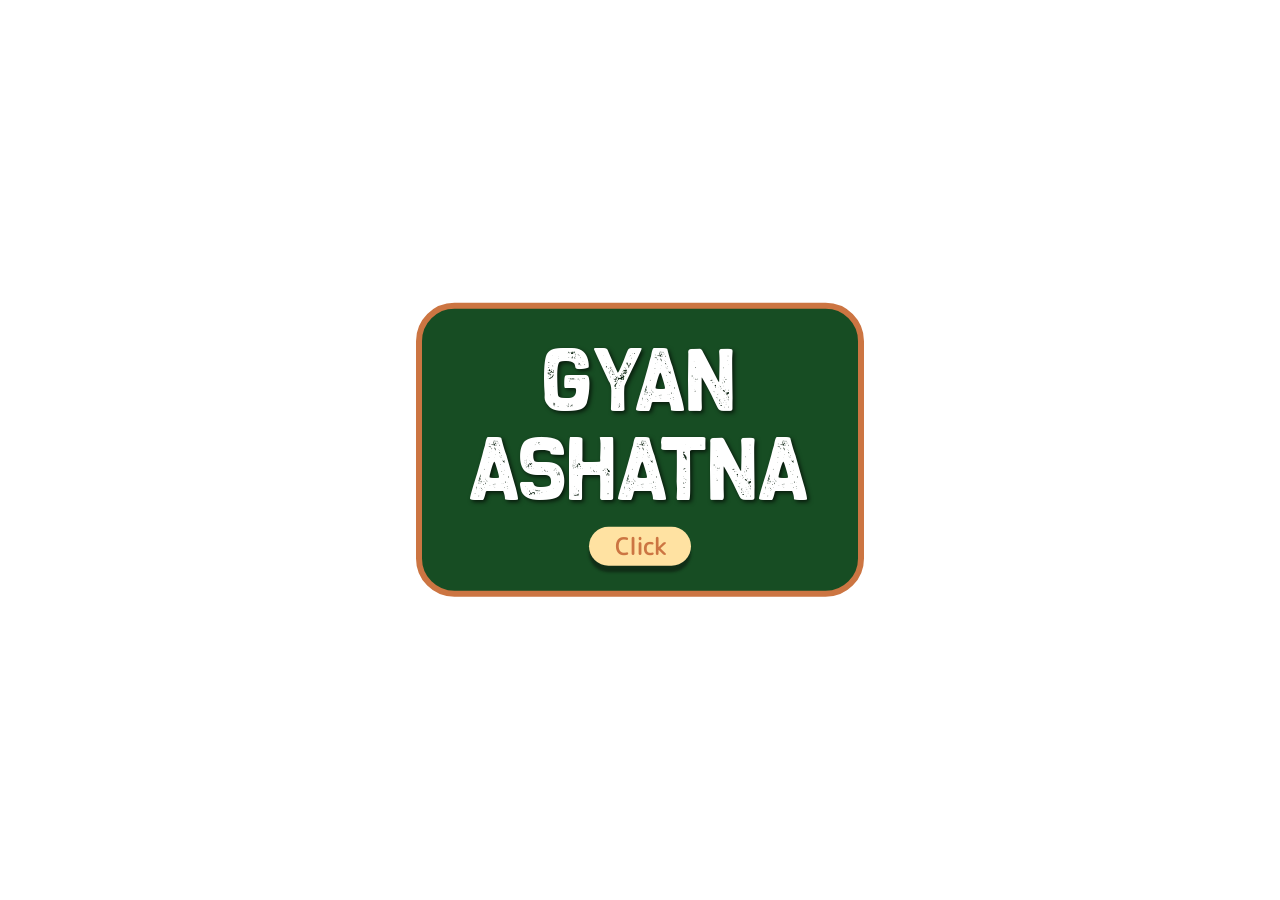
==== index.html @ 42ec93cd "." ====
<!doctype html>
<html lang="en">

<head>
  <meta charset="UTF-8" />
  <meta name="viewport" content="width=device-width, initial-scale=1.0" />

  <title>Document</title>

  <link rel="stylesheet" href="./assets/css/style.css" />

  <!-- Swiper CSS -->
  <link
    rel="stylesheet"
    href="https://cdn.jsdelivr.net/npm/swiper@11/swiper-bundle.min.css"
  />
</head>

<body>

  <!-- Background Video -->
  <video autoplay muted loop playsinline id="bg-video">
    <source
      src="./assets/videos/0_Calculator_Object_1920x1080.mp4"
      type="video/webm"
    />

    <source
      src="./assets/videos/bg-video.mp4"
      type="video/mp4"
    />
  </video>


  <!-- Home Button -->
  <a class="home-button home-btn">
    <img
      src="./assets/images/home.png"
      alt="Home"
    />
  </a>


  <!-- Intro -->
  <div class="intro">

    <span data-lang-key="title"></span>

    <button
      class="click"
      data-lang-key="click"
      type="button"
    >
      click
    </button>

  </div>


  <!-- Page Title -->
  <div class="page-title">
    <span data-lang-key="title"></span>
  </div>


  <!-- Language Buttons -->
  <div class="language-container">

    <div class="english active">
      E
    </div>

    <div class="hindi">
      H
    </div>

    <div class="gujrati">
      G
    </div>

  </div>


  <main>

    <!-- ==================================================
         TOPIC CONTAINER
    =================================================== -->

    <div class="topic-container">

      <a
        class="topic topic-4"
        href="#"
        data-topic="4"
        data-lang-key="title-4"
      ></a>


      <a
        class="topic topic-1"
        href="#"
        data-topic="1"
        data-lang-key="title-1"
      ></a>


      <a
        class="topic topic-2"
        href="#"
        data-topic="2"
        data-lang-key="title-2"
      ></a>


      <a
        class="topic topic-3"
        href="#"
        data-topic="3"
        data-lang-key="title-3"
      ></a>

    </div>


    <!-- ==================================================
         SWIPER SECTION
    =================================================== -->

    <div class="custom-swiper-section">

      <!-- Video Frame -->
      <div class="video-frame">

        <div class="video-swiper swiper">

          <div
            class="swiper-wrapper"
            id="video-swiper-wrapper"
          ></div>

        </div>

      </div>


      <!-- Previous Button -->
      <button
        class="swiper-nav prev-btn"
        type="button"
        aria-label="Previous slide"
      >

        <img
          src="./assets/images/prev-btn.png"
          alt="Previous"
        />

      </button>


      <!-- Next Button -->
      <button
        class="swiper-nav next-btn"
        type="button"
        aria-label="Next slide"
      >

        <img
          src="./assets/images/next-btn.png"
          alt="Next"
        />

      </button>


      <!-- Content Frame -->
      <div class="content-frame">

        <div class="content-swiper swiper">

          <div
            class="swiper-wrapper"
            id="content-swiper-wrapper"
          ></div>

        </div>

      </div>

    </div>

  </main>


  <!-- Swiper JS -->
  <script src="https://cdn.jsdelivr.net/npm/swiper@11/swiper-bundle.min.js"></script>

  <!-- Your JS -->
  <script src="./assets/js/app.js"></script>

</body>

</html>
---- assets/css/style.css ----
@font-face {
  font-family: "BalooRegular";
  src: url("../../fonts/Baloo Regular 400.ttf") format("truetype");
  font-weight: 400;
  font-style: normal;
  font-display: swap;
}

@font-face {
  font-family: "SlugAndLion";
  src: url("../../fonts/The\ Slug\ and\ Lion.otf") format("truetype");
  font-weight: 400;
  font-style: normal;
}

@font-face {
  font-family: "MPLUSRounded1cRegular";
  src: url("../../fonts/MPLUSRounded1c-Regular.ttf") format("truetype");
  font-weight: 400;
  font-style: normal;
}

@font-face {
  font-family: "NotoSansGujaratiBold";
  src: url("../../fonts/NotoSansGujarati-Bold.ttf") format("truetype");
  font-weight: 700;
  font-style: normal;
  font-display: swap;
}

@font-face {
  font-family: "NotoSansGujaratiRegular";
  src: url("../../fonts/NotoSansGujarati-Regular.ttf") format("truetype");
  font-weight: 400;
  font-style: normal;
  font-display: swap;
}


*,
*::before,
*::after {
  box-sizing: border-box;
  margin: 0;
  padding: 0;
}

html,
body {
  margin: 0;
  padding: 0;
  width: 100%;
  height: 100%;
}

body {
  width: 100vw !important;
  height: 100%;
  margin: 0;
  overflow-x: hidden;
  opacity: 1;
  transition: opacity 0.5s ease;
  font-family: "SlugAndLion";
}


#bg-video {
  position: fixed;
  top: 0;
  left: 0;
  width: 100%;
  height: 100%;
  object-fit: cover;
  object-position: center;
  z-index: -1;
}

.home-btn {
  position: fixed;
  top: 1.5vw;
  left: 4%;
  width: 3.5vw;
  z-index: 1000;
  cursor: pointer;
  transform: translateX(-4vw) scale(1);
  transition:
    opacity 0.6s ease,
    transform 0.6s ease;
}

.home-btn:hover {
  transform: scale(1.15);
}

.home-btn img {
  width: 100%;
  display: block;
}

.home-btn:hover img{
       content: url("./../images/home-hov.png");
}

.page-title {
  position: fixed;
  top: 2%;
  left: 50%;
  height: auto;
  text-align: center;
  transition: opacity 3s ease;
  transform: translateX(-50%);
  background-color: #174D23;
  padding: 0.5vw 2vw;
  border: 0.3vw solid white;
  border-radius: 20vw;
  transform: translate(-50%, -5vw);
  transition:
    opacity 0.6s ease,
    transform 0.6s ease;
}

.page-title span {
  font-size: 2.2vw;
  text-align: center;
  color: white;
}

.language-container {
  position: fixed;
  top: 1.5vw;
  right: 5%;
  display: flex;
  width: 9vw;
  padding: 0.2vw 0.3vw;
  height: auto;
  justify-content: space-between;
  align-items: center;
  border: 0.3vw solid transparent;
  background-color: white;
  border-radius: 50vw;
  pointer-events: auto;
  z-index: 1000;
  transform: translateX(4vw);
  transition:
    opacity 0.6s ease,
    transform 0.6s ease;
}

.language-container div {
  width: 2.5vw;
  height: 2.5vw;
  font-size: 1.6vw;
  text-align: center;
  border: 0.3vw solid #1C6152;
  background: transparent !important;
  color: #1C6152;
  cursor: pointer;
  display: flex;
  justify-content: center;
  align-items: center;
  border-radius: 50%;
}

.language-container div:hover {
  background-color: #1C6152 !important;
  color: white;
}

.language-container div.active {
  background-color: #1C6152 !important;
  color: white;
}

.click {
  position: relative;
  overflow: hidden;
  padding: 0.2vw 2vw;
  border: transparent;
  border-radius: 3vw;
  background-color: #ffe2a2;
  font-family: "MPLUSRounded1cRegular";
  margin-top: 1vw;
  font-size: 1.8vw;
  cursor: pointer;
  font-weight: bold;
  transition:
    color 0.4s ease,
    transform 0.3s ease;
  z-index: 1;
  color: #CC7542 !important;
  box-shadow: 0vw 0.5vw 0.2vw rgba(10, 10, 10, 0.447);

}

.click::before {
  content: "";
  position: absolute;
  left: 50%;
  top: 250%;
  /* start from top */
  width: 140%;
  height: 220%;
  /* color: #FFE2A2!important; */
  background-color: #CC7542;
  border-radius: 50%;
  transform: translateX(-50%);
  transition: top 0.45s ease;
  z-index: -1;
}

.click:hover::before {
  top: -35%;
  /* move downward on hover */
}


.click:hover {
  color: #ffe2a2 !important;
  transform: scale(1);
}

main {
  position: relative;
  width: 100%;
  height: 100%;
  display: flex;
  justify-content: center;
  align-items: center;
}

.topic-container {
  width: 40%;
  height: 35vw;
  display: flex;
  justify-content: center;
  flex-direction: column;
  gap: 1.5vw;

  .topic-container {
    transform: translateY(4vw);
    transition:
      opacity 0.7s ease,
      transform 0.7s ease;
  }
}

.topic-container a {
  text-decoration: none;
  color: white;
  padding: 0.5vw 2vw;
  font-size: 2vw;
  width: 100%;
  height: 7vw;
  text-align: center;
  background-color: #174D23;
  border: 0.5vw solid #CC7542;
  border-radius: 1.5vw;
  display: flex;
  justify-content: center;
  align-items: center;
  transform: scale(1);
  transition: transform 0.3s ease, border 0.4s ease-out;
}

.topic-container a:hover {
  /* transform: scale(0.99); */
  border: 0.4vw solid white;
}

.intro {
  position: absolute;
  top: 50%;
  left: 50%;
  transform: translate(-50%, -50%);
  color: white;
  width: 35%;
  height: 23vw;
  background-color: #174d23;
  border: 0.5vw solid #cc7542;
  border-radius: 3vw;
  text-shadow: 2px 2px 4px rgba(0, 0, 0, 0.7);
  display: flex;
  justify-content: center;
  align-items: center;
  flex-direction: column;
  text-align: center;
  opacity: 0;
  visibility: visible;
  pointer-events: auto;
  transition:
    opacity 0.5s ease,
    transform 0.5s ease;
  z-index: 2000;
}

.intro.show {
  opacity: 1;
  transform: translate(-50%, -50%);
}

.intro.hide {
  opacity: 0;
  transform: translate(-50%, -50%) scale(0.96);
  pointer-events: none;
}

.intro span {
  font-size: 7vw;
  line-height: 1 !important;
}

/* Initial hidden states */
.page-title,
.home-btn,
.language-container,
.topic-container {
  opacity: 0;
  pointer-events: none;
}


/* Final visible states */
body.show-main .page-title,
body.show-main .home-btn,
body.show-main .language-container,
body.show-main .topic-container {
  opacity: 1;
  pointer-events: auto;
}

body.show-main .page-title {
  transform: translate(-50%, 0);
}

body.show-main .home-btn {
  opacity: 1;
  pointer-events: auto;
  transform: translateX(0) scale(1);
}

body.show-main .home-btn:hover {
  transform: translateX(0) scale(1.15);
}

body.show-main .language-container {
  transform: translateX(0);
}

body.show-main .topic-container {
  transform: translateY(0);
}

.custom-swiper-section {
  position: relative;
  width: 100%;
  height: 100%;
  display: flex;
  justify-content: center;
  align-items: center;
  flex-direction: column;
  gap: 3vw;
}

.video-frame {
  background-color: red;
  position: relative;
  width: 45vw;
  height: 26vw;
  margin-bottom: 3vw;
  border-radius: 2.4vw;
  overflow: hidden;
  background: #ffffff;
  border: 0.5vw solid #db7a37;

}

.video-swiper {
  width: 100%;
  height: 100%;
}

.video-swiper .swiper-slide {
  width: 100%;
  height: 100%;
}

.video-slide-inner {
  width: 100%;
  height: 100%;
}

.video-slide-inner video {
  width: 100%;
  height: 100%;
  object-fit: cover;
  display: block;
  background: #000;
}

.content-frame {
  position: absolute;
  bottom: 2vw;
  width: 46vw;
  min-height: 5.5vw;
  background: #145324;
  border-radius: 1vw;
  border: 0.22vw solid #db7a37;
  box-shadow: 0 0.3vw 0.8vw rgba(0, 0, 0, 0.18);
  overflow: hidden;
  display: flex;
  justify-content: center;
  align-items: center;
}

.content-swiper {
  width: 100%;
  height: 100%;
}

.content-swiper .swiper-slide {
  width: 100%;
  min-height: 5.5vw;
  display: flex;
  justify-content: center;
  align-items: center;
}

.content-slide-inner {
  width: 100%;
  min-height: 5.5vw;
  display: flex;
  justify-content: center;
  align-items: center;
  text-align: center;
  padding: 0.8vw 1.5vw;
}

.content-slide-inner p {
  color: #ffffff;
  font-size: 1.7vw;
  line-height: 1.2;
  text-transform: uppercase;
  margin: 0;
  font-family: "SlugAndLion";
}

.swiper-nav {
  position: absolute;
  top: 50%;
  transform: translateY(-50%) scale(1);
  width: 4vw;
  border: none;
  background: transparent;
  cursor: pointer;
  z-index: 20;
  transition: transform 0.25s ease, opacity 0.25s ease;
  padding: 0;
}

.swiper-nav img {
  width: 100%;
  display: block;
}

.swiper-nav:hover {
  transform: translateY(-50%) scale(1.08);
}

.prev-btn {
  left: 18%;
}

.prev-btn:hover img{
       content: url("./../images/prev-btn-hov.png");
}

.next-btn:hover img{
       content: url("./../images/next-btn-hov.png");
}

.next-btn {
  right: 18%;
}

.swiper-nav.disabled {
  opacity: 0.35;
  pointer-events: none;
}

/* fade only content/video inside, not whole box */
.video-swiper,
.content-swiper {
  overflow: hidden;
}

/* swiper hidden initially */
.custom-swiper-section {
  display: none;
}

/* show swiper only after topic click */
body.show-swiper .custom-swiper-section {
  display: flex;
}

/* hide topics after topic click */
body.show-swiper .topic-container {
  display: none;
}

.pages {
  position: absolute;
  right: 3%;
  top: 80%;
  transform: translateY(-50%);
  display: none;
  flex-direction: column;
  gap: 1vw;
  z-index: 30;
}

.pages .page {
  width: 3.5vw;
  height: 3.5vw;
  border-radius: 50%;
  background-color: #174d23;
  border: 0.3vw solid #cc7542;
  color: white;
  text-decoration: none;
  display: flex;
  justify-content: center;
  align-items: center;
  font-size: 1.5vw;
  transition: 0.3s ease;
  box-shadow: 0 0.3vw 0.2vw rgba(0, 0, 0, 0.486);
}

.pages .page.active {
  color: white;
  border-color: #cc7542;
  filter: blur(0.1vw);
}

.pages .page:hover {
  transform: scale(1.08);
}

.pranam-container {
  position: absolute;
  width: 45vw;
  height: auto;
  top: 50% !important;
  left: 50% !important;
  transform: translate(-50%, -50%);
  display: flex;
  justify-content: center;
  align-items: center;
}

.pranam-container>.pranam-img {
  position: relative;
  width: 85%;
  height: auto;
  display: block;
}

.pranam-container>.pranam-img>img {
  width: 100%;
  display: block;
}

.pranam-img span {
  z-index: 15;
  position: absolute;
  top: 17%;
  left: 50%;
  font-size: 3.4vw;
  transform: translateX(-50%);
  font-family: "BalooRegular";
  color: #802922;
}

.pranam-container .home-btn-1 {
  position: absolute;
  top: 88%;
  left: 50%;
  transform: translateX(-50%) scale(1);
  width: 15vw;
  height: auto;
  transition: transform 0.2s ease;
  transform-origin: center center;
}

.pranam-container .home-btn-1:hover {
  transform: translateX(-50%) scale(1.15);
}

.pranam-container .home-btn-1 img {
  width: 100%;
  display: block;
}

.home-btn-1 span {
  z-index: 15;
  position: absolute;
  top:50%;
  left: 60%;
  font-size: 2.5vw;
  transform: translate(-50%, -50%);
  font-family: "BalooRegular";
  color: white;
}

.back-btn {
  position: absolute;
  left: 4%;
  top: 4%;
  width: 3vw;
  height: 3vw;
  background-color: white;
  border: 0.25vw solid white;
  border-radius: 50%;
  display: flex;
  justify-content: center;
  align-items: center;
  text-decoration: none;
  transform: scale(1);
  transition: transform 0.3s ease;
  z-index: 50;
}

.back-btn i {
  color: #1C6152;
  font-size: 1vw;
  transition: font-size 0.3s ease;
}

.back-btn:hover {
  transform: scale(1.05);
  background-color: #1C6152;

}

.back-btn:hover i {
  font-size: 1.2vw;
  color: white !important;
}
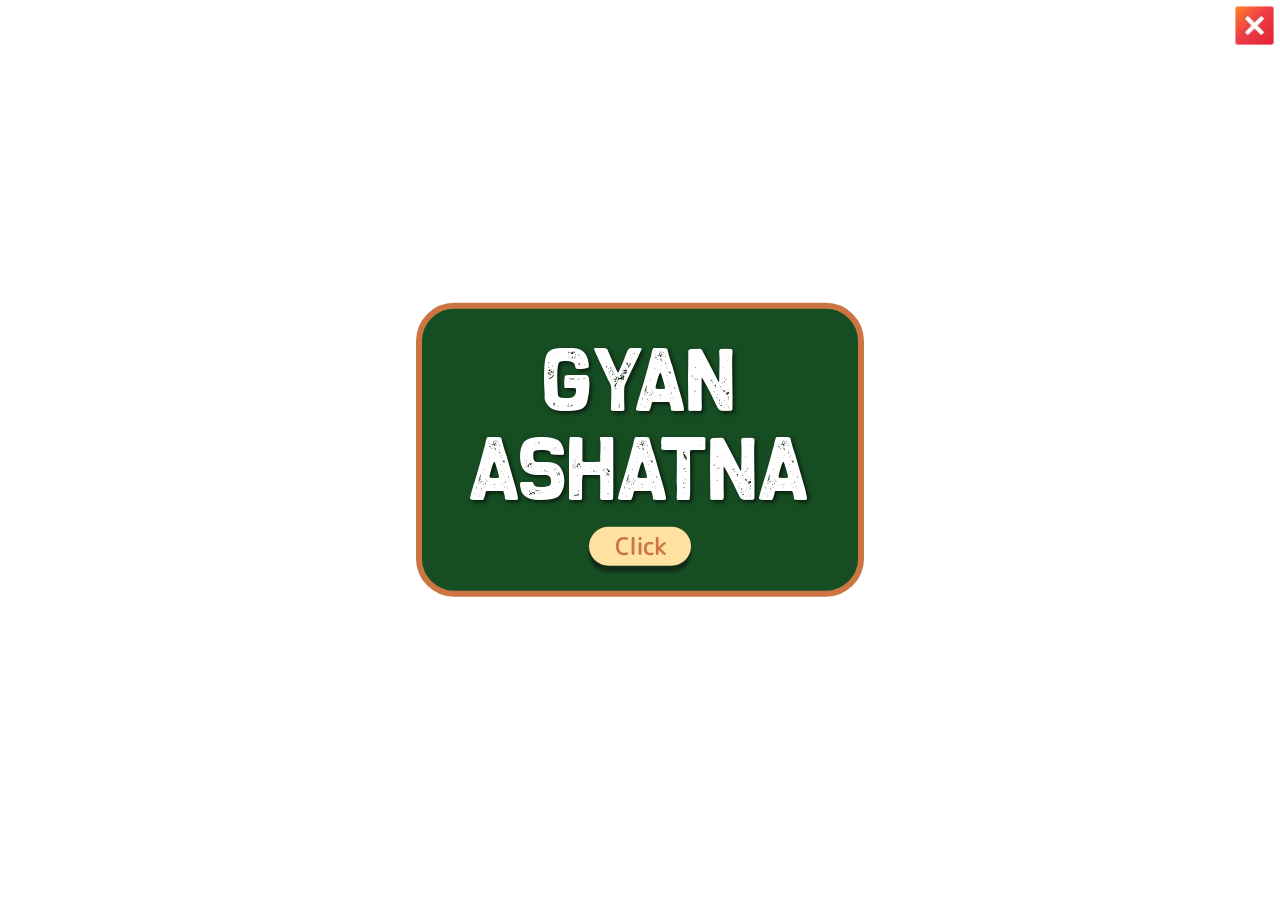
==== commit 0600cff3: "." ====
--- a/index.html
+++ b/index.html
@@ -7,19 +7,188 @@
 
   <title>Document</title>
 
-  <link rel="stylesheet" href="./assets/css/style.css" />
-
   <!-- Swiper CSS -->
   <link
     rel="stylesheet"
-    href="https://cdn.jsdelivr.net/npm/swiper@11/swiper-bundle.min.css"
+    href="./assets/css/swiper-bundle.min.css"
   />
+
+  <link
+    rel="stylesheet"
+    href="./assets/css/style.css"
+  />
+
+  <style>
+    .pranam-link {
+    position: absolute;
+    display: flex;
+    justify-content: center;
+    align-items: center;
+    right: 7vw!important;
+    bottom: 5vw;
+    width: 9vw;
+    height: auto;
+    text-decoration: none;
+    z-index: 9999;
+    pointer-events: auto;
+    cursor: pointer;
+    animation: pranamPop 1.2s ease-in-out infinite;
+    transform-origin: center;
+  }
+    
+.pranam-link img {
+  position: relative;
+  width: 100%;
+  display: block;
+  object-fit: contain;
+}
+
+.pranam-link span {
+  position: absolute;
+  text-decoration: none;
+  color: white;
+  font-weight: bold;
+  font-size: 1.3vw;
+  padding-right: 1vw;
+    font-family: "BalooRegular";
+
+}
+
+@keyframes pranamPop {
+  0% {
+    transform: scale(1);
+  }
+
+  50% {
+    transform: scale(1.12);
+  }
+
+  100% {
+    transform: scale(1);
+  }
+}
+
+  .pranam-link.show {
+        opacity: 1;
+        visibility: visible;
+        pointer-events: auto;
+      }.pranam-link {
+  position: absolute;
+
+  display: flex;
+  justify-content: center;
+  align-items: center;
+
+  right: 2vw;
+  bottom: 2vw;
+
+  width: 9vw;
+  height: auto;
+
+  text-decoration: none;
+  z-index: 9999;
+
+  cursor: pointer;
+
+  animation: pranamPop 1.2s ease-in-out infinite;
+  transform-origin: center;
+
+  /* HIDDEN BY DEFAULT */
+  opacity: 0;
+  visibility: hidden;
+  pointer-events: none;
+
+  transition:
+    opacity 0.3s ease,
+    visibility 0.3s ease;
+}
+
+
+/* Visible only when JS adds .show */
+.pranam-link.show {
+  opacity: 1;
+  visibility: visible;
+  pointer-events: auto;
+}
+
+
+.pranam-link img {
+  position: relative;
+  width: 100%;
+  display: block;
+  object-fit: contain;
+}
+
+
+.pranam-link span {
+  position: absolute;
+  text-decoration: none;
+  color: white;
+  font-weight: bold;
+  font-size: 1.3vw;
+  padding-right: 1vw;
+  font-family: "BalooRegular";
+}
+
+
+@keyframes pranamPop {
+
+  0% {
+    transform: scale(1);
+  }
+
+  50% {
+    transform: scale(1.12);
+  }
+
+  100% {
+    transform: scale(1);
+  }
+
+}
+  </style>
 </head>
 
 <body>
 
-  <!-- Background Video -->
+  
+ <a href="pranam.html" class="pranam-link">
+      <img src="./assets/images/arowAsset.png" alt="" />
+      <span data-lang-key="pranam"></span>
+    </a>
+
+  <!-- ==================================================
+       AUDIO
+  =================================================== -->
+
+  <!-- Topic / Page Click Audio -->
+  <audio
+    id="topic-audio"
+    src="./assets/audio/topic.mp3"
+    preload="auto"
+  ></audio>
+
+  <!-- Intro Click Audio -->
+  <audio
+    id="click-audio"
+    src="./assets/audio/click.mp3"
+    preload="auto"
+  ></audio>
+
+  <!-- Swiper Navigation Audio -->
+  <audio
+    id="swiper-audio"
+    src="./assets/audio/swiper.mp3"
+    preload="auto"
+  ></audio>
+
+
+  <!-- ==================================================
+       BACKGROUND VIDEO
+  =================================================== -->
+
   <video autoplay muted loop playsinline id="bg-video">
+
     <source
       src="./assets/videos/0_Calculator_Object_1920x1080.mp4"
       type="video/webm"
@@ -29,19 +198,28 @@
       src="./assets/videos/bg-video.mp4"
       type="video/mp4"
     />
+
   </video>
 
 
-  <!-- Home Button -->
+  <!-- ==================================================
+       HOME BUTTON
+  =================================================== -->
+
   <a class="home-button home-btn">
+
     <img
       src="./assets/images/home.png"
       alt="Home"
     />
+
   </a>
 
 
-  <!-- Intro -->
+  <!-- ==================================================
+       INTRO
+  =================================================== -->
+
   <div class="intro">
 
     <span data-lang-key="title"></span>
@@ -57,13 +235,21 @@
   </div>
 
 
-  <!-- Page Title -->
+  <!-- ==================================================
+       PAGE TITLE
+  =================================================== -->
+
   <div class="page-title">
+
     <span data-lang-key="title"></span>
+
   </div>
 
 
-  <!-- Language Buttons -->
+  <!-- ==================================================
+       LANGUAGE BUTTONS
+  =================================================== -->
+
   <div class="language-container">
 
     <div class="english active">
@@ -193,12 +379,306 @@
   </main>
 
 
+  <!-- ==================================================
+       SCRIPTS
+  =================================================== -->
+
   <!-- Swiper JS -->
-  <script src="https://cdn.jsdelivr.net/npm/swiper@11/swiper-bundle.min.js"></script>
-
-  <!-- Your JS -->
+  <script src="./assets/js/swiper-bundle.min.js"></script>
+
+  <script src="./assets/js/djp.js"></script>
+
+  <!-- Main JS -->
   <script src="./assets/js/app.js"></script>
 
+
+  <!-- ==================================================
+       AUDIO + LAST SLIDE NEXT BUTTON
+  =================================================== -->
+
+  <script>
+    document.addEventListener("DOMContentLoaded", function () {
+
+      // ================================================
+      // AUDIO ELEMENTS
+      // ================================================
+
+      const topicAudio =
+        document.getElementById("topic-audio");
+
+      const clickAudio =
+        document.getElementById("click-audio");
+
+      const swiperAudio =
+        document.getElementById("swiper-audio");
+
+
+      // ================================================
+      // BUTTONS
+      // ================================================
+
+      const clickButton =
+        document.querySelector(".click");
+
+      const prevButton =
+        document.querySelector(".prev-btn");
+
+      const nextButton =
+        document.querySelector(".next-btn");
+
+
+      // ================================================
+      // REUSABLE AUDIO FUNCTION
+      // ================================================
+
+      function playAudio(audio) {
+
+        if (!audio) return;
+
+        audio.pause();
+        audio.currentTime = 0;
+
+        const playPromise = audio.play();
+
+        if (playPromise !== undefined) {
+
+          playPromise.catch(function (error) {
+
+            console.log(
+              "Audio play failed:",
+              error
+            );
+
+          });
+
+        }
+
+      }
+
+
+      // ================================================
+      // TOPIC CLICK
+      // Play topic.mp3
+      // ================================================
+
+      const topics =
+        document.querySelectorAll(".topic");
+
+      topics.forEach(function (topic) {
+
+        topic.addEventListener(
+          "click",
+          function () {
+
+            playAudio(topicAudio);
+
+          }
+        );
+
+      });
+
+
+      // ================================================
+      // .CLICK BUTTON
+      // Play click.mp3
+      // ================================================
+
+      if (clickButton) {
+
+        clickButton.addEventListener(
+          "click",
+          function () {
+
+            playAudio(clickAudio);
+
+          }
+        );
+
+      }
+
+
+      // ================================================
+      // PREVIOUS BUTTON
+      // Play swiper.mp3
+      // ================================================
+
+      if (prevButton) {
+
+        prevButton.addEventListener(
+          "click",
+          function () {
+
+            playAudio(swiperAudio);
+
+          }
+        );
+
+      }
+
+
+      // ================================================
+      // NEXT BUTTON
+      // Play swiper.mp3
+      // ================================================
+
+      if (nextButton) {
+
+        nextButton.addEventListener(
+          "click",
+          function () {
+
+            playAudio(swiperAudio);
+
+          }
+        );
+
+      }
+
+
+      // ================================================
+      // HIDE NEXT BUTTON ON LAST SLIDE
+      // ================================================
+
+      function updateNextButtonVisibility() {
+
+        const slides =
+          document.querySelectorAll(
+            "#content-swiper-wrapper .swiper-slide"
+          );
+
+        if (!slides.length || !nextButton) return;
+
+
+        const activeSlide =
+          document.querySelector(
+            "#content-swiper-wrapper .swiper-slide-active"
+          );
+
+        if (!activeSlide) return;
+
+
+        const lastSlide =
+          slides[slides.length - 1];
+
+
+        // Hide Next button on last slide
+        if (activeSlide === lastSlide) {
+
+          nextButton.style.display = "none";
+
+        } else {
+
+          nextButton.style.display = "";
+
+        }
+
+      }
+
+
+      // ================================================
+      // WATCH SWIPER FOR SLIDE CHANGES
+      // ================================================
+
+      const contentWrapper =
+        document.getElementById(
+          "content-swiper-wrapper"
+        );
+
+
+      if (contentWrapper) {
+
+        const observer =
+          new MutationObserver(function () {
+
+            updateNextButtonVisibility();
+
+          });
+
+
+        observer.observe(
+          contentWrapper,
+          {
+            childList: true,
+            subtree: true,
+            attributes: true,
+            attributeFilter: ["class"]
+          }
+        );
+
+      }
+
+
+      // ================================================
+      // CHECK AFTER PREVIOUS / NEXT CLICK
+      // ================================================
+
+      if (prevButton) {
+
+        prevButton.addEventListener(
+          "click",
+          function () {
+
+            setTimeout(
+              updateNextButtonVisibility,
+              50
+            );
+
+          }
+        );
+
+      }
+
+
+      if (nextButton) {
+
+        nextButton.addEventListener(
+          "click",
+          function () {
+
+            setTimeout(
+              updateNextButtonVisibility,
+              50
+            );
+
+          }
+        );
+
+      }
+
+
+      // ================================================
+      // CHECK AFTER TOPIC CHANGE
+      // ================================================
+
+      topics.forEach(function (topic) {
+
+        topic.addEventListener(
+          "click",
+          function () {
+
+            setTimeout(
+              updateNextButtonVisibility,
+              100
+            );
+
+          }
+        );
+
+      });
+
+
+      // ================================================
+      // INITIAL CHECK
+      // ================================================
+
+      setTimeout(
+        updateNextButtonVisibility,
+        200
+      );
+
+    });
+  </script>
+
 </body>
 
 </html>
--- a/assets/css/style.css
+++ b/assets/css/style.css
@@ -572,12 +572,99 @@
 .pranam-img span {
   z-index: 15;
   position: absolute;
-  top: 17%;
+  top: 0%;
   left: 50%;
   font-size: 3.4vw;
   transform: translateX(-50%);
   font-family: "BalooRegular";
   color: #802922;
+}
+
+  .pranam-video{
+    position: absolute;
+    left: 51%;
+    top: 49%;
+    background-image: url("./../images/pranam-bg-1.png");
+    background-position: center;
+    background-repeat: no-repeat;
+    background-size: cover;
+    transform: translate(-50%, -50%);
+    width: 28vw;
+    height: 28vw;
+    border-radius: 50%;
+    background-color: #f6f6f6;
+
+    display: flex;
+    justify-content: center;
+    align-items: center;
+
+    overflow: hidden;
+    padding-right: 2.5vw;
+  }
+
+.pranam-video video {
+    width: 90%;
+    height: 83%;
+    object-fit: cover;
+
+    /* Very light feather on ALL edges */
+    -webkit-mask-image:
+        linear-gradient(
+            to bottom,
+            transparent 0%,
+            rgba(0, 0, 0, 0.8) 2%,
+            rgba(0, 0, 0, 0.95) 4%,
+            black 6%,
+            black 90%,
+            rgba(0, 0, 0, 0.95) 96%,
+            rgba(0, 0, 0, 0.8) 98%,
+            transparent 100%
+        ),
+        linear-gradient(
+            to right,
+            transparent 0%,
+            rgba(0, 0, 0, 0.8) 2%,
+            rgba(0, 0, 0, 0.95) 4%,
+            black 6%,
+            black 90%,
+            rgba(0, 0, 0, 0.95) 96%,
+            rgba(0, 0, 0, 0.8) 98%,
+            transparent 100%
+        );
+
+    -webkit-mask-composite: source-in;
+
+    mask-image:
+        linear-gradient(
+            to bottom,
+            transparent 0%,
+            rgba(0, 0, 0, 0.8) 2%,
+            rgba(0, 0, 0, 0.95) 4%,
+            black 6%,
+            black 90%,
+            rgba(0, 0, 0, 0.95) 96%,
+            rgba(0, 0, 0, 0.8) 98%,
+            transparent 100%
+        ),
+        linear-gradient(
+            to right,
+            transparent 0%,
+            rgba(0, 0, 0, 0.8) 2%,
+            rgba(0, 0, 0, 0.95) 4%,
+            black 6%,
+            black 90%,
+            rgba(0, 0, 0, 0.95) 96%,
+            rgba(0, 0, 0, 0.8) 98%,
+            transparent 100%
+        );
+
+    mask-composite: intersect;
+
+    -webkit-mask-repeat: no-repeat;
+    mask-repeat: no-repeat;
+
+    -webkit-mask-size: 100% 100%;
+    mask-size: 100% 100%;
 }
 
 .pranam-container .home-btn-1 {
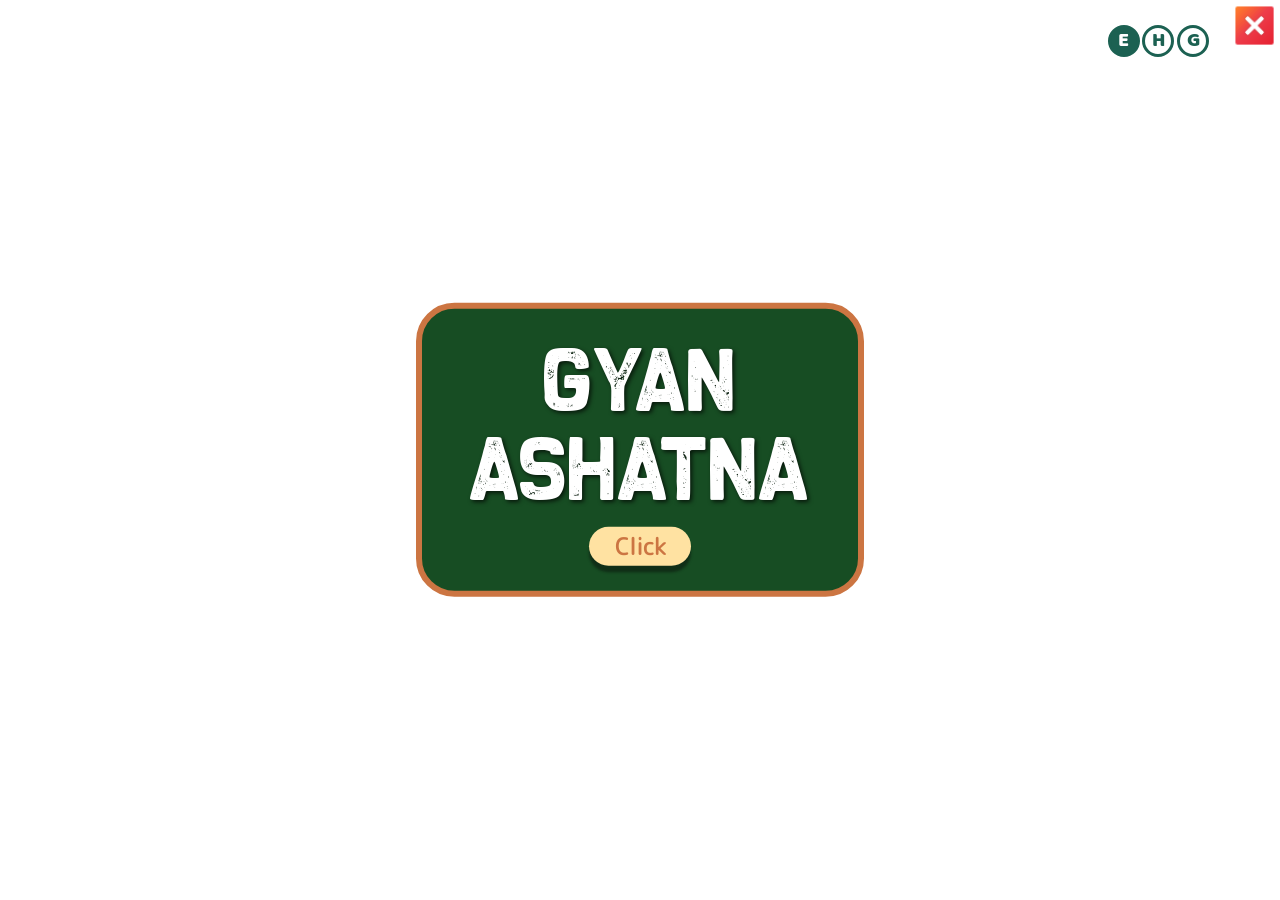
==== commit 20466f3a: "Use data.js instead of fetching data.json for translations Load translations from a plain global dat" ====
--- a/index.html
+++ b/index.html
@@ -389,6 +389,7 @@
   <script src="./assets/js/djp.js"></script>
 
   <!-- Main JS -->
+  <script src="./assets/js/data.js"></script>
   <script src="./assets/js/app.js"></script>
 
 
--- a/assets/css/style.css
+++ b/assets/css/style.css
@@ -21,8 +21,8 @@
 }
 
 @font-face {
-  font-family: "NotoSansGujaratiBold";
-  src: url("../../fonts/NotoSansGujarati-Bold.ttf") format("truetype");
+  font-family: "ITFDevanagari";
+  src: url("../../fonts/ITFDevanagari.ttc") format("truetype");
   font-weight: 700;
   font-style: normal;
   font-display: swap;
@@ -31,11 +31,21 @@
 @font-face {
   font-family: "NotoSansGujaratiRegular";
   src: url("../../fonts/NotoSansGujarati-Regular.ttf") format("truetype");
-  font-weight: 400;
+  font-weight: 700;
   font-style: normal;
   font-display: swap;
 }
 
+
+body[data-lang="hi"] {
+  font-family: "ITFDevanagari"!important;
+  font-weight: 700!important;
+}
+
+body[data-lang="gu"] {
+  font-family: "NotoSansGujaratiRegular"!important;
+  font-weight: 700!important;
+}
 
 *,
 *::before,
@@ -140,7 +150,8 @@
   border-radius: 50vw;
   pointer-events: auto;
   z-index: 1000;
-  transform: translateX(4vw);
+  opacity: 1;
+  /* transform: translateX(4vw); */
   transition:
     opacity 0.6s ease,
     transform 0.6s ease;
@@ -159,6 +170,7 @@
   justify-content: center;
   align-items: center;
   border-radius: 50%;
+    font-family: "BalooRegular"!important;
 }
 
 .language-container div:hover {
@@ -312,7 +324,6 @@
 /* Initial hidden states */
 .page-title,
 .home-btn,
-.language-container,
 .topic-container {
   opacity: 0;
   pointer-events: none;
@@ -399,9 +410,10 @@
 
 .content-frame {
   position: absolute;
-  bottom: 2vw;
+  bottom: 1vw;
   width: 46vw;
   min-height: 5.5vw;
+  
   background: #145324;
   border-radius: 1vw;
   border: 0.22vw solid #db7a37;
@@ -422,7 +434,7 @@
   min-height: 5.5vw;
   display: flex;
   justify-content: center;
-  align-items: center;
+  align-items: center; 
 }
 
 .content-slide-inner {
@@ -433,6 +445,7 @@
   align-items: center;
   text-align: center;
   padding: 0.8vw 1.5vw;
+  background-color: red;
 }
 
 .content-slide-inner p {
@@ -442,6 +455,20 @@
   text-transform: uppercase;
   margin: 0;
   font-family: "SlugAndLion";
+  display: flex;
+  justify-content: center;
+  align-items: center;
+}
+
+
+body[data-lang="hi"] .content-slide-inner p {
+ font-size: 1.5vw;
+  line-height: 2.5vw!important;
+}
+
+body[data-lang="gu"] .content-slide-inner p{
+ font-size: 1.5vw;
+  line-height: 2.5vw!important;
 }
 
 .swiper-nav {
@@ -520,6 +547,7 @@
 }
 
 .pages .page {
+  position: relative;
   width: 3.5vw;
   height: 3.5vw;
   border-radius: 50%;
@@ -538,11 +566,66 @@
 .pages .page.active {
   color: white;
   border-color: #cc7542;
-  filter: blur(0.1vw);
 }
 
 .pages .page:hover {
   transform: scale(1.08);
+}
+
+.pages .page .page-hover-title {
+  position: absolute;
+  right: calc(100% + 0.8vw);
+  top: 50%;
+  transform: translateY(-50%) translateX(0.4vw);
+  width: max-content;
+  max-width: 16vw;
+  padding: 0.35vw 0.8vw;
+  background-color: #ffffff;
+  color: #174d23;
+  border-radius: 0.6vw;
+  font-family: "BalooRegular";
+  font-size: 1vw;
+  line-height: 1.2;
+  text-align: center;
+  white-space: normal;
+  opacity: 0;
+  visibility: hidden;
+  pointer-events: none;
+  z-index: 9999;
+  transition:
+    opacity 0.25s ease,
+    visibility 0.25s ease,
+    transform 0.25s ease;
+  box-shadow: 0 0.1vw 0.1vw rgba(0, 0, 0, 0.2);
+}
+
+.pages .page .page-hover-title::after {
+  content: "";
+  position: absolute;
+  top: 50%;
+  left: 100%;
+  transform: translateY(-50%);
+  border-top: 0.4vw solid transparent;
+  border-bottom: 0.4vw solid transparent;
+  border-left: 0.4vw solid #ffffff;
+}
+
+.pages .page:hover .page-hover-title {
+  opacity: 1;
+  visibility: visible;
+  transform: translateY(-50%) translateX(0);
+}
+
+body[data-lang="hi"] .pages .page .page-hover-title {
+  font-family: "ITFDevanagari";
+  font-size: 1vw;
+  line-height: 1.4;
+}
+
+body[data-lang="gu"] .pages .page .page-hover-title {
+  font-family: "NotoSansGujaratiRegular";
+  font-size: 1vw;
+  line-height: 1.4;
 }
 
 .pranam-container {
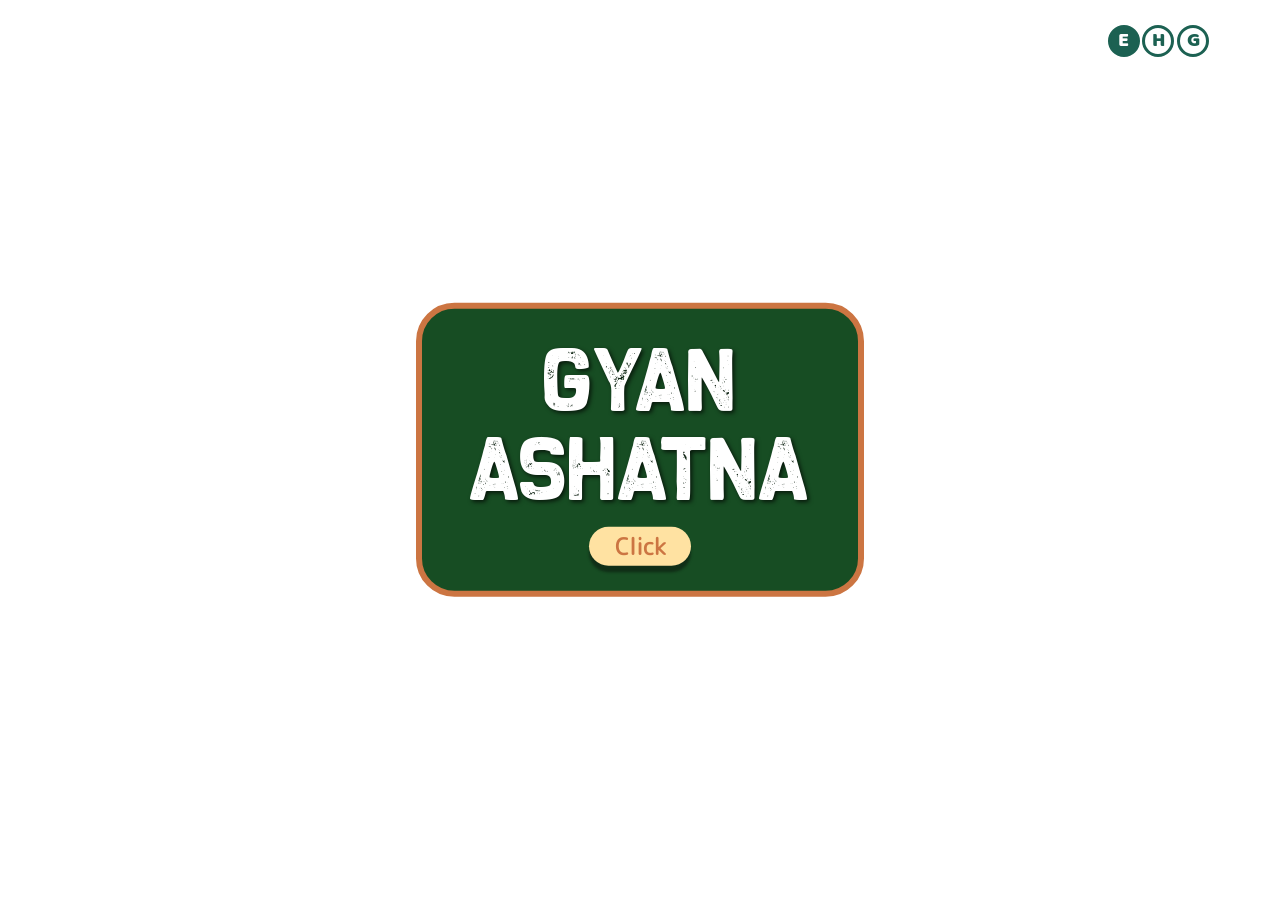
==== commit 75a4b192: "Remove djp.js and close.png, add video preload hints Slide videos preload none until active (active " ====
--- a/index.html
+++ b/index.html
@@ -190,12 +190,7 @@
   <video autoplay muted loop playsinline id="bg-video">
 
     <source
-      src="./assets/videos/0_Calculator_Object_1920x1080.mp4"
-      type="video/webm"
-    />
-
-    <source
-      src="./assets/videos/bg-video.mp4"
+      src="./assets/videos/bg.mp4"
       type="video/mp4"
     />
 
@@ -386,7 +381,6 @@
   <!-- Swiper JS -->
   <script src="./assets/js/swiper-bundle.min.js"></script>
 
-  <script src="./assets/js/djp.js"></script>
 
   <!-- Main JS -->
   <script src="./assets/js/data.js"></script>
